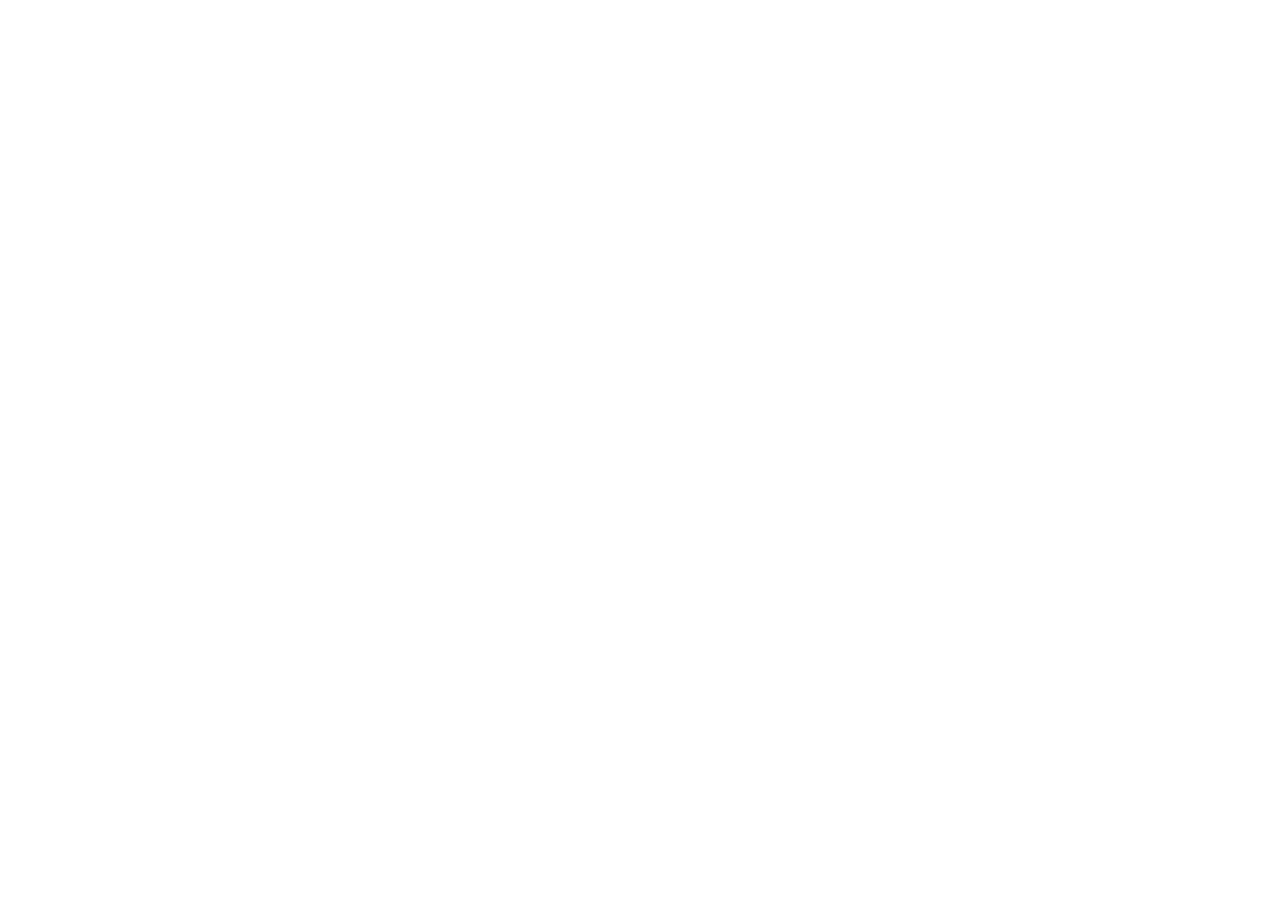
==== index.html @ 6878f6c2 "Deploying to gh-pages from @ nelia-demenska/goit-js-hw-12@d22fad301030bf64b12957cf14142ade94a01c7c 🚀" ====
<!DOCTYPE html>
<html lang="en">
  <head>
    <meta charset="UTF-8" />
    <link rel="icon" type="image/svg+xml" href="/favicon.svg" />
    <meta name="viewport" content="width=device-width, initial-scale=1.0" />
    <title>Vanilla App Template</title>
    <script type="module" crossorigin src="/goit-js-hw-12/index.js"></script>
  </head>
  <body>
  </body>
</html>
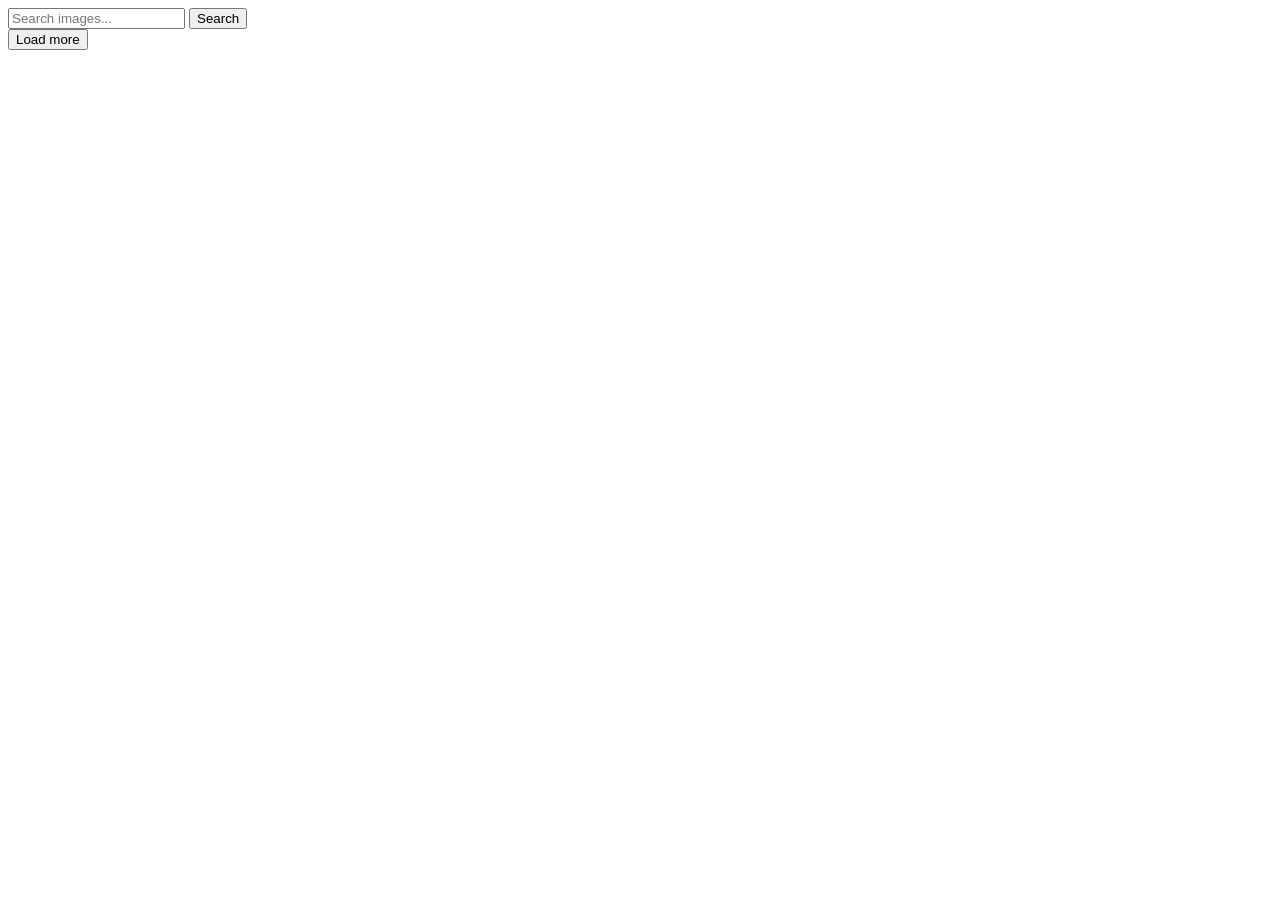
==== commit fcc32618: "Deploying to gh-pages from @ nelia-demenska/goit-js-hw-12@18ab6571f055d552332a43d5df904e7b7d3c9b92 🚀" ====
--- a/index.html
+++ b/index.html
@@ -4,9 +4,19 @@
     <meta charset="UTF-8" />
     <link rel="icon" type="image/svg+xml" href="/favicon.svg" />
     <meta name="viewport" content="width=device-width, initial-scale=1.0" />
-    <title>Vanilla App Template</title>
+    <title>Homework 12</title>
     <script type="module" crossorigin src="/goit-js-hw-12/index.js"></script>
+    <link rel="modulepreload" crossorigin href="/goit-js-hw-12/assets/vendor-C4-ZuMk8.js">
+    <link rel="stylesheet" crossorigin href="/goit-js-hw-12/assets/vendor-CWKLx11g.css">
+    <link rel="stylesheet" crossorigin href="/goit-js-hw-12/assets/index-DOnA81oR.css">
   </head>
   <body>
+    <form id="search-form">
+      <input type="text" name="searchQuery" placeholder="Search images..." />
+      <button type="submit">Search</button>
+    </form>
+    <div id="gallery"></div>
+    <div id="loader" class="loader hidden"></div>
+    <button id="load-more" class="hidden">Load more</button>
   </body>
 </html>
